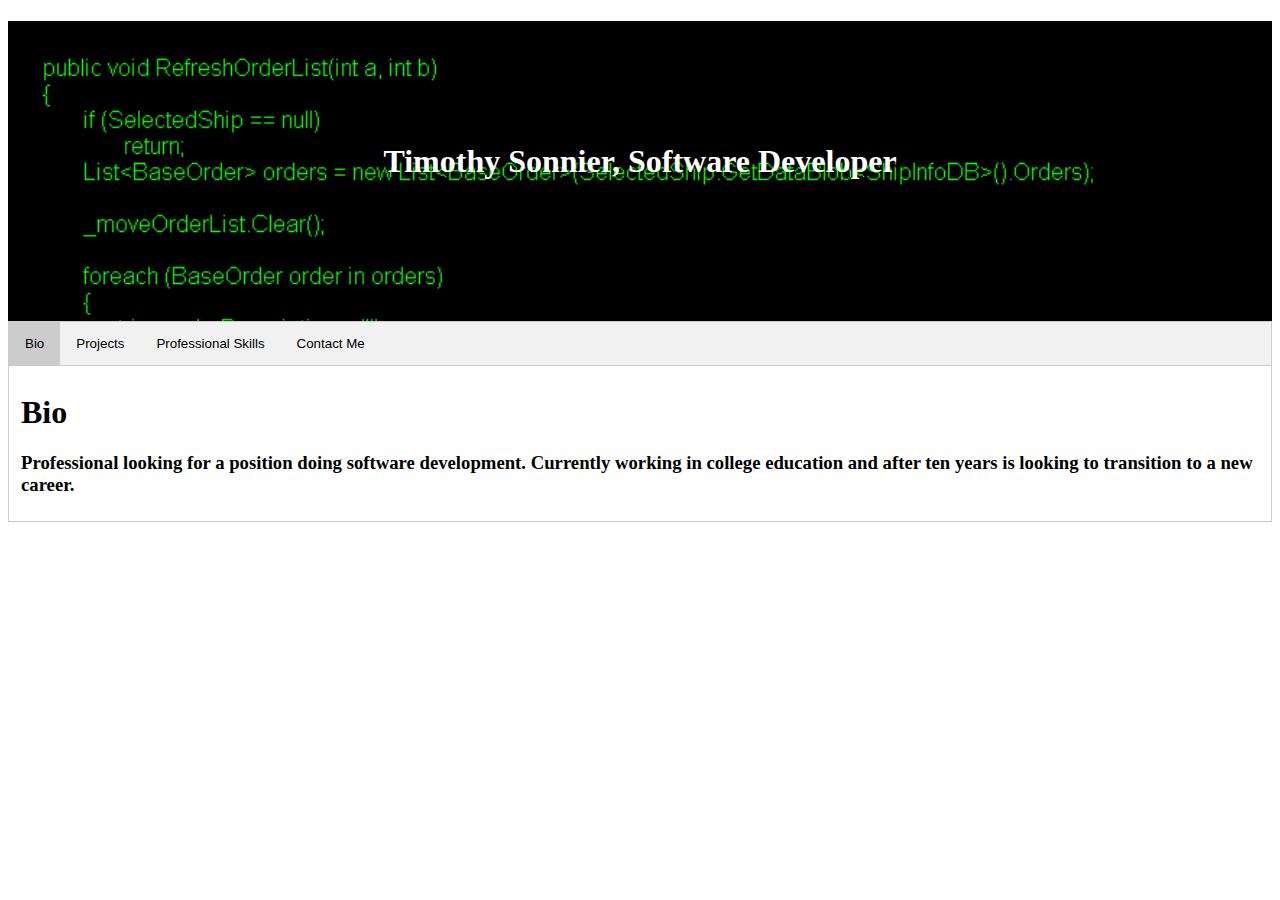
==== index.html @ c405ba0c "Make Contact Me Form functional" ====
<!DOCTYPE html>

<html lang="en" xmlns="http://www.w3.org/1999/xhtml">

<head>
    <meta charset="utf-8" />
    <title>Portfolio</title>
    <link rel="stylesheet" type="text/css" href="MainPage.css">
</head>

<body onload="initialize()">
    <div id="titleBanner" style="background-image: url('CodeText.png')" >
        <h1 style="color: white; text-align: center; line-height: 280px">Timothy Sonnier, Software Developer</h1>
    </div>


    <!-- Tab Links-->
    <div class="tab">
        <button class="tablinks" onclick="openTool(event, 'Bio')" id="defaultOpen">Bio</button>
        <button class="tablinks" onclick="openTool(event, 'Projects')">Projects</button>
        <button class="tablinks" onclick="openTool(event, 'Skills')">Professional Skills </button>
        <button class="tablinks" onclick="openTool(event, 'ContactMe')">Contact Me</button>

    </div>

    <!-- Tab Content-->
    <div id="Bio" class="tabcontent">
        <h1>Bio</h1>
        <h3>Professional looking for a position doing software development. Currently working in college education and after ten years is looking to transition to a new career.</h3>
        
    </div>
    

    <!-- Tab Content-->
    <div id="Projects" class="tabcontent">
        <h1>Projects</h1>
        <table style="width: 100%"></table>
            <tr>
                <td>
                    <h2>Eclipse Phase Tools</h2>
                    <p>Tools for assisting with the tabletop RPG Eclipse Phase</p>
                    <a href="https://github.com/tsonnier/EclipsePhaseTools"><img src="CodeButton.png"/></a>
                    <a href="http://tsonnier.github.io/EclipsePhaseTools/Index.html"><img src="DemoButton.png"/></a>
                    
                </td>
            </tr>
    </div>

    <!-- Tab Content-->
    <div id="Skills" class="tabcontent">
        <h1>Professional Skills</h1>
        <h2>Languages Used</h2>
        <ul>
            <li>C++</li>
            <li>C#</li>
            <li>HTML5/Javascript/CSS</li>
            <li>Java</li>
            <li>SQL</li>
        </ul>
    </div>

    
    <div id="ContactMe" class="tabcontent">
        <h1>Contact Me</h1>
    
        <div class="container">
            <form action="mailto:tisonnier2000@gmail.com" method="post" enctype="text/plain">

                <label for="fname">First Name</label>
                <input type="text" id="fname" name="firstname" placeholder="Your name..">

                <label for="lname">Last Name</label>
                <input type="text" id="lname" name="lastname" placeholder="Your last name..">

                <label for="country">Country</label>
                <select id="country" name="country">
                <option value="australia">Australia</option>
                <option value="canada">Canada</option>
                <option value="usa">USA</option>
                </select>

                <label for="subject">Subject</label>
                <textarea id="subject" name="subject" placeholder="Write something.." style="height:200px"></textarea>

                <input type="submit" value="Submit">

            </form>
        </div>       

    </div>

	<script language="javascript" src="jquery.js"></script>
    <script language="javascript" src="Logic.js"></script>
    <script>
        // Get the element with id="defaultOpen" and click on it
        document.getElementById("defaultOpen").click();
    </script>

	
</body>
</html>
---- MainPage.css ----
﻿body
{
}

/* Style the tab */
.tab {
    overflow: hidden;
    border: 1px solid #ccc;
    background-color: #f1f1f1;
}

/* Style the buttons that are used to open the tab content */
.tab button {
    background-color: inherit;
    float: left;
    border: none;
    outline: none;
    cursor: pointer;
    padding: 14px 16px;
    transition: 0.3s;
}

/* Change background color of buttons on hover */
.tab button:hover {
    background-color: #ddd;
}

/* Create an active/current tablink class */
.tab button.active {
    background-color: #ccc;
}

/* Style the tab content */
.tabcontent {
    display: none;
    padding: 6px 12px;
    border: 1px solid #ccc;
    border-top: none;
}

.control {
	overflow: hidden;
    border: 1px solid #ccc;
    background-color: #f1f1f1;
}

.control button {
	background-color: #d1d1d1;
	min-height: 50px;
	height: 30px;
	float: left;
    border: inherit;
    outline: auto;
    cursor: pointer;
	height: 100%;
	width: 100%;
}

textarea 
{
    resize: none;
}

table
{
    padding-top: 1px;
    padding-bottom: 1px;
    border:solid;
}

.flex-container
{
    display: flex;
}

#titleBanner
{
    height:300px;
    background-size: 100%;
}

 /* Style inputs with type="text", select elements and textareas */
 input[type=text], select, textarea {
    width: 100%; /* Full width */
    padding: 12px; /* Some padding */ 
    border: 1px solid #ccc; /* Gray border */
    border-radius: 4px; /* Rounded borders */
    box-sizing: border-box; /* Make sure that padding and width stays in place */
    margin-top: 6px; /* Add a top margin */
    margin-bottom: 16px; /* Bottom margin */
    resize: vertical /* Allow the user to vertically resize the textarea (not horizontally) */
  }
  
  /* Style the submit button with a specific background color etc */
  input[type=submit] {
    background-color: #4CAF50;
    color: white;
    padding: 12px 20px;
    border: none;
    border-radius: 4px;
    cursor: pointer;
  }
  
  /* When moving the mouse over the submit button, add a darker green color */
  input[type=submit]:hover {
    background-color: #45a049;
  }
  
  /* Add a background color and some padding around the form */
  .container {
    border-radius: 5px;
    background-color: #f2f2f2;
    padding: 20px;
  }
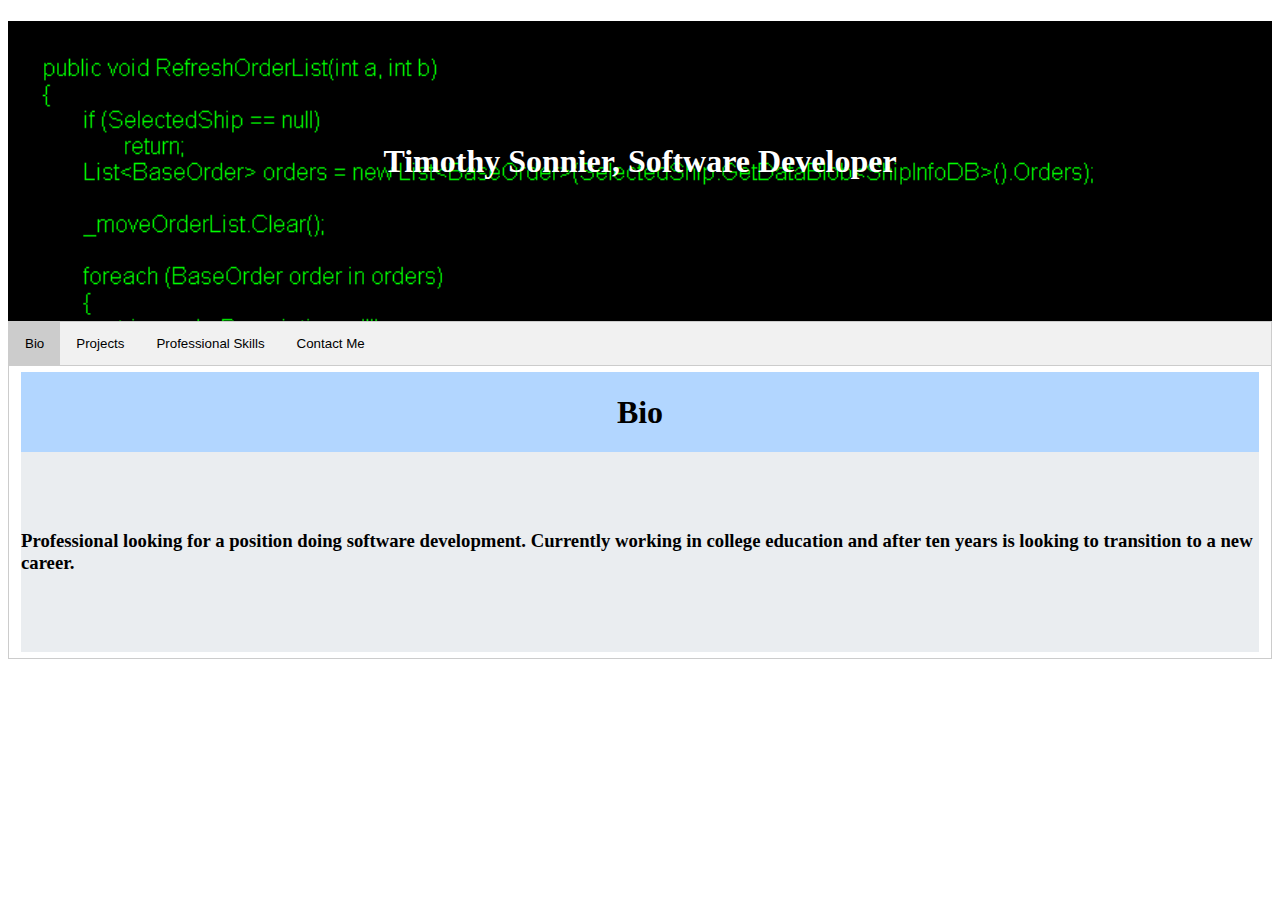
==== commit dda54631: "Prep for Mobile" ====
--- a/index.html
+++ b/index.html
@@ -4,13 +4,14 @@
 
 <head>
     <meta charset="utf-8" />
+    <meta name="viewport" content="width=device-width, initial-scale=1" /> 
     <title>Portfolio</title>
     <link rel="stylesheet" type="text/css" href="MainPage.css">
 </head>
 
 <body onload="initialize()">
     <div id="titleBanner" style="background-image: url('CodeText.png')" >
-        <h1 style="color: white; text-align: center; line-height: 280px">Timothy Sonnier, Software Developer</h1>
+        <h1 id="bannerText">Timothy Sonnier, Software Developer</h1>
     </div>
 
 
@@ -24,69 +25,103 @@
     </div>
 
     <!-- Tab Content-->
-    <div id="Bio" class="tabcontent">
-        <h1>Bio</h1>
-        <h3>Professional looking for a position doing software development. Currently working in college education and after ten years is looking to transition to a new career.</h3>
+    <div class="page">
+
+        <div id="Bio" class="tabcontent">
+            <div class="section header">
+                <h1>Bio</h1>
+            </div>
+            <div class="section content">
+                <h3>Professional looking for a position doing software development. Currently working in college education and after ten years is looking to transition to a new career.</h3>
+            </div>            
+        </div>
         
-    </div>
+
+        <!-- Tab Content-->
+        <div id="Projects" class="tabcontent">
+            <div class="section header">
+                <h1>Projects</h1>
+            </div>
+            <div class="section content">
+                <table style="width: 100%">
+
+                    <tr>
+                        <td>
+                            <div class="section feature-1">
+                                <h2>Eclipse Phase Tools</h2>
+                                <p>Tools for assisting with the tabletop RPG Eclipse Phase</p>
+                                <a href="https://github.com/tsonnier/EclipsePhaseTools"><img src="CodeButton.png"/></a>
+                                <a href="http://tsonnier.github.io/EclipsePhaseTools/Index.html"><img src="DemoButton.png"/></a>
+                            </div>
+                        </td>
+            
+                        <td>
+                            <div class="section feature-2">
+                                <h2>Tax Calculator</h2>
+                                <p>Very, very basic example tax calculator using HTML, CSS, and javascript.</p>
+                                <a href="https://github.com/tsonnier/Tax-Calculator"><img src="CodeButton.png"/></a>
+                                <a href="http://tsonnier.github.io/Tax-Calculator/Index.html"><img src="DemoButton.png"/></a>
+                            </div>
+            
+                        </td>
+        
+                    </tr>
+                            
+                </table>
+            </div>
+
+
+        </div>
+
+        <!-- Tab Content-->
+        <div id="Skills" class="tabcontent">
+            <div class="section header">
+                <h1>Professional Skills</h1>
+            </div>
+            <div class="section content">
+                <h2>Languages Used</h2>
+                <ul>
+                    <li>C++</li>
+                    <li>C#</li>
+                    <li>HTML5/Javascript/CSS</li>
+                    <li>Java</li>
+                    <li>SQL</li>
+                </ul>
+            </div>
+        </div>
+
+        
+        <div id="ContactMe" class="tabcontent">
+            <div class="section header">
+                <h1>Contact Me</h1>
+            </div>
+
+            <div class="section content">
+                <div class="container">
+                    <form action="mailto:tisonnier2000@gmail.com" method="post" enctype="text/plain">
     
-
-    <!-- Tab Content-->
-    <div id="Projects" class="tabcontent">
-        <h1>Projects</h1>
-        <table style="width: 100%"></table>
-            <tr>
-                <td>
-                    <h2>Eclipse Phase Tools</h2>
-                    <p>Tools for assisting with the tabletop RPG Eclipse Phase</p>
-                    <a href="https://github.com/tsonnier/EclipsePhaseTools"><img src="CodeButton.png"/></a>
-                    <a href="http://tsonnier.github.io/EclipsePhaseTools/Index.html"><img src="DemoButton.png"/></a>
-                    
-                </td>
-            </tr>
-    </div>
-
-    <!-- Tab Content-->
-    <div id="Skills" class="tabcontent">
-        <h1>Professional Skills</h1>
-        <h2>Languages Used</h2>
-        <ul>
-            <li>C++</li>
-            <li>C#</li>
-            <li>HTML5/Javascript/CSS</li>
-            <li>Java</li>
-            <li>SQL</li>
-        </ul>
-    </div>
-
+                        <label for="fname">First Name</label>
+                        <input type="text" id="fname" name="firstname" placeholder="Your name..">
     
-    <div id="ContactMe" class="tabcontent">
-        <h1>Contact Me</h1>
+                        <label for="lname">Last Name</label>
+                        <input type="text" id="lname" name="lastname" placeholder="Your last name..">
     
-        <div class="container">
-            <form action="mailto:tisonnier2000@gmail.com" method="post" enctype="text/plain">
-
-                <label for="fname">First Name</label>
-                <input type="text" id="fname" name="firstname" placeholder="Your name..">
-
-                <label for="lname">Last Name</label>
-                <input type="text" id="lname" name="lastname" placeholder="Your last name..">
-
-                <label for="country">Country</label>
-                <select id="country" name="country">
-                <option value="australia">Australia</option>
-                <option value="canada">Canada</option>
-                <option value="usa">USA</option>
-                </select>
-
-                <label for="subject">Subject</label>
-                <textarea id="subject" name="subject" placeholder="Write something.." style="height:200px"></textarea>
-
-                <input type="submit" value="Submit">
-
-            </form>
-        </div>       
-
+                        <label for="country">Country</label>
+                        <select id="country" name="country">
+                        <option value="australia">Australia</option>
+                        <option value="canada">Canada</option>
+                        <option value="usa">USA</option>
+                        </select>
+    
+                        <label for="subject">Subject</label>
+                        <textarea id="subject" name="subject" placeholder="Write something.." style="height:200px"></textarea>
+    
+                        <input type="submit" value="Submit">
+    
+                    </form>
+                </div>       
+            </div>
+        </div>
     </div>
 
 	<script language="javascript" src="jquery.js"></script>
--- a/MainPage.css
+++ b/MainPage.css
@@ -1,9 +1,82 @@
-﻿body
+﻿/* Phones */
+@media only screen and (max-width: 400px){
+
+    #titleBanner
+    {
+        height:300px;
+        width:100%;
+        background-size: 50%;
+    }
+
+    #bannerText
+    {
+        color: white; 
+        text-align: center; 
+        line-height: 280px;
+    }
+}
+
+/* Tablets */
+@media only screen and (min-width: 401px) and (max-width: 960px) {
+    #titleBanner
+    {
+        height:300px;
+        width:100%;
+        background-size: 70%;
+    }
+
+    #bannerText
+    {
+        color: white; 
+        text-align: center; 
+        line-height: 280px;
+    }
+}
+
+/* Desktop */
+@media only screen and (min-width: 961px) {
+    #titleBanner
+    {
+        height:300px;
+        width:100%;
+        background-size: 100%;
+    }
+
+    #bannerText
+    {
+        color: white; 
+        text-align: center; 
+        line-height: 280px;
+    }
+
+    .page
+    {
+        width: 100%;
+    }
+
+    .section
+    {
+        width: 100%;
+    }
+
+    .feature-1
+    {
+        width:50%;
+    }
+
+    .feature-2
+    {
+        width:50%;
+    }
+}
+
+body
 {
 }
 
 /* Style the tab */
-.tab {
+.tab 
+{
     overflow: hidden;
     border: 1px solid #ccc;
     background-color: #f1f1f1;
@@ -68,16 +141,17 @@
     border:solid;
 }
 
+td
+{
+    display: block;
+}
+
 .flex-container
 {
     display: flex;
 }
 
-#titleBanner
-{
-    height:300px;
-    background-size: 100%;
-}
+
 
  /* Style inputs with type="text", select elements and textareas */
  input[type=text], select, textarea {
@@ -111,4 +185,42 @@
     border-radius: 5px;
     background-color: #f2f2f2;
     padding: 20px;
-  } +  } 
+
+  .page {
+    display: flex;
+    flex-wrap: wrap;
+  }
+  
+  .section {
+    width: 100%;
+    display: flex;
+    justify-content: center;
+    align-items: center;
+  }
+  
+  .header {
+    background-color: #B2D6FF;
+  }
+  
+  .content {
+    background-color: #EAEDF0;
+    min-height: 200px;
+  }
+  
+
+  .sign-up {
+    background-color: #D6E9FE;
+  }
+  
+
+  .feature-1 {
+    background-color: #F5CF8E;
+    display: block;
+  }
+  
+  .feature-2 {
+    background-color: #F09A9D;
+    display: block;
+  }
+  
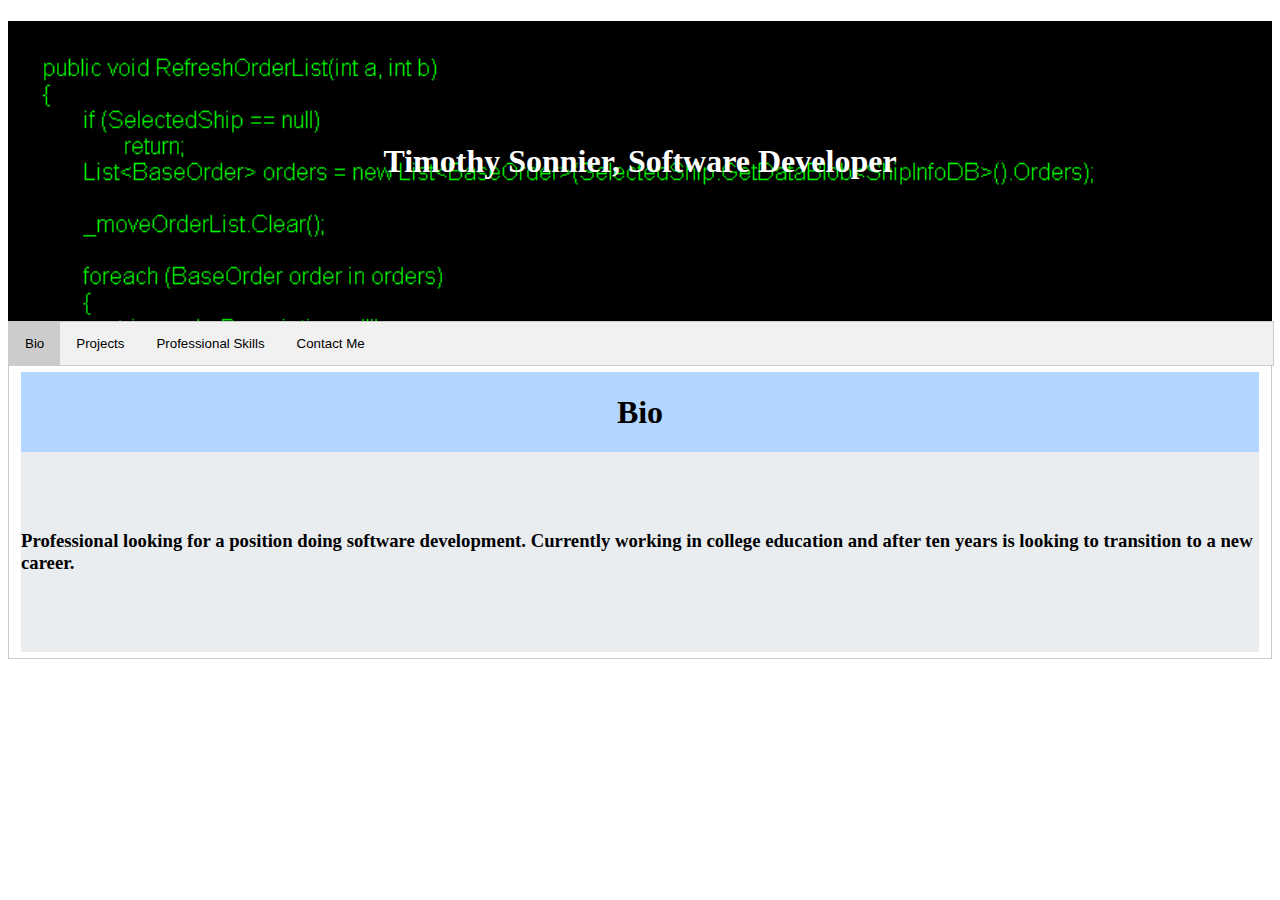
==== commit 8d6c5aae: "Test -removing tab styling for mobile test" ====
--- a/index.html
+++ b/index.html
@@ -21,7 +21,6 @@
         <button class="tablinks" onclick="openTool(event, 'Projects')">Projects</button>
         <button class="tablinks" onclick="openTool(event, 'Skills')">Professional Skills </button>
         <button class="tablinks" onclick="openTool(event, 'ContactMe')">Contact Me</button>
-
     </div>
 
     <!-- Tab Content-->
@@ -43,7 +42,7 @@
                 <h1>Projects</h1>
             </div>
             <div class="section content">
-                <table style="width: 100%">
+                <table>
 
                     <tr>
                         <td>
--- a/MainPage.css
+++ b/MainPage.css
@@ -68,48 +68,49 @@
     {
         width:50%;
     }
-}
-
-body
-{
-}
-
-/* Style the tab */
-.tab 
-{
-    overflow: hidden;
-    border: 1px solid #ccc;
-    background-color: #f1f1f1;
-}
-
-/* Style the buttons that are used to open the tab content */
-.tab button {
-    background-color: inherit;
-    float: left;
-    border: none;
-    outline: none;
-    cursor: pointer;
-    padding: 14px 16px;
-    transition: 0.3s;
-}
-
-/* Change background color of buttons on hover */
-.tab button:hover {
-    background-color: #ddd;
-}
-
-/* Create an active/current tablink class */
-.tab button.active {
-    background-color: #ccc;
-}
-
-/* Style the tab content */
-.tabcontent {
-    display: none;
-    padding: 6px 12px;
-    border: 1px solid #ccc;
-    border-top: none;
-}
+
+    /* Style the tab */
+    .tab 
+    {
+        overflow: hidden;
+        border: 1px solid #ccc;
+        background-color: #f1f1f1;
+        width: 100%
+    }
+
+    /* Style the buttons that are used to open the tab content */
+    .tab button {
+        background-color: inherit;
+        float: left;
+        border: none;
+        outline: none;
+        cursor: pointer;
+        padding: 14px 16px;
+        transition: 0.3s;
+    }
+
+    /* Change background color of buttons on hover */
+    .tab button:hover {
+        background-color: #ddd;
+    }
+
+    /* Create an active/current tablink class */
+    .tab button.active {
+        background-color: #ccc;
+    }
+
+    /* Style the tab content */
+    .tabcontent {
+        display: none;
+        padding: 6px 12px;
+        border: 1px solid #ccc;
+        border-top: none;
+    }
+}
+
+
+
+
 
 .control {
 	overflow: hidden;
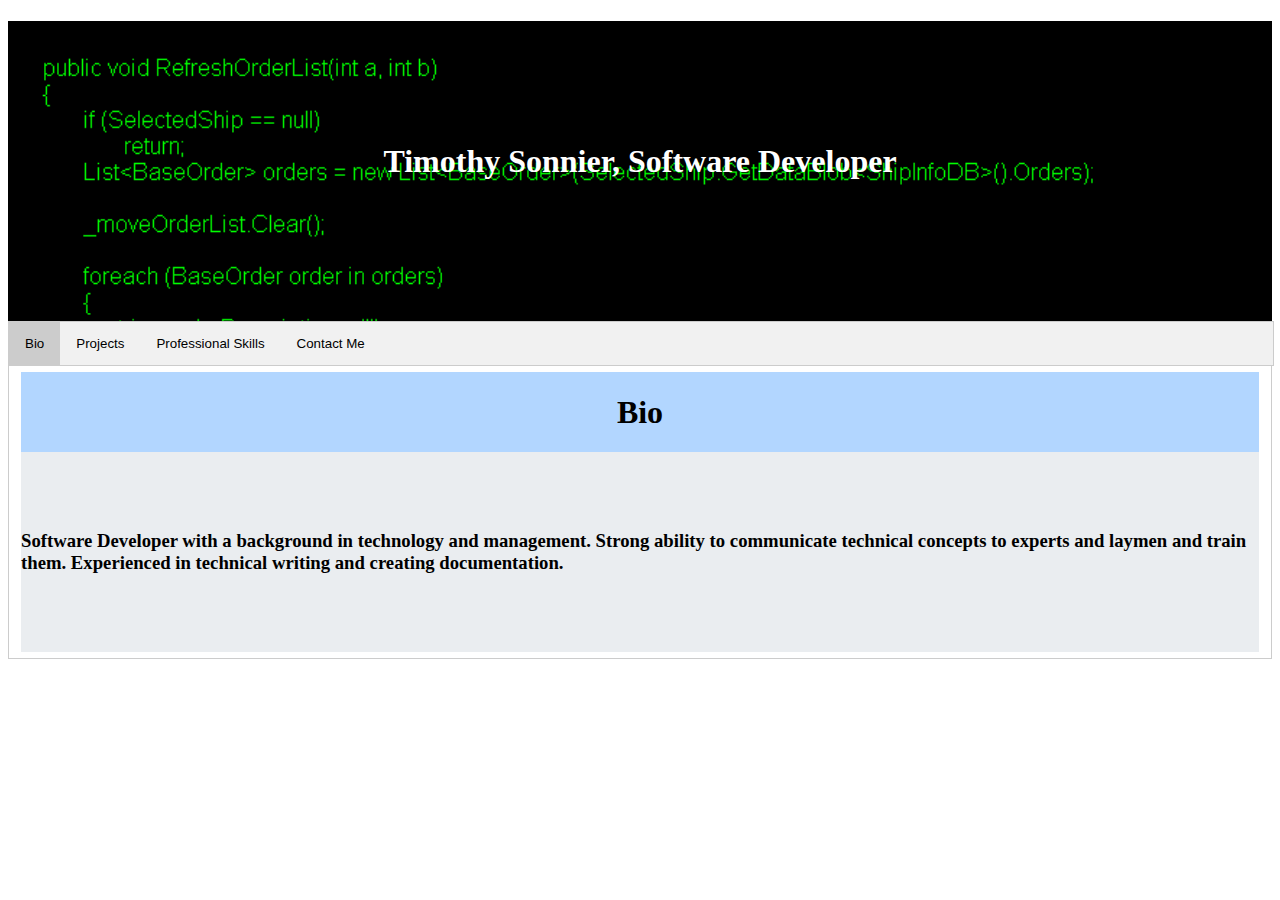
==== commit ed1bb304: "Updated Bio" ====
--- a/index.html
+++ b/index.html
@@ -7,6 +7,16 @@
     <meta name="viewport" content="width=device-width, initial-scale=1" /> 
     <title>Portfolio</title>
     <link rel="stylesheet" type="text/css" href="MainPage.css">
+
+	<!-- Global site tag (gtag.js) - Google Analytics -->
+	<script async src="https://www.googletagmanager.com/gtag/js?id=G-	Z33P57YK9K"></script>
+	<script>
+	  window.dataLayer = window.dataLayer || [];
+	  function gtag(){dataLayer.push(arguments);}
+	  gtag('js', new Date());
+	
+	  gtag('config', 'G-Z33P57YK9K');
+	</script>
 </head>
 
 <body onload="initialize()">
@@ -31,7 +41,7 @@
                 <h1>Bio</h1>
             </div>
             <div class="section content">
-                <h3>Professional looking for a position doing software development. Currently working in college education and after ten years is looking to transition to a new career.</h3>
+                <h3>Software Developer with a background in technology and management. Strong ability to communicate technical concepts to experts and laymen and train them. Experienced in technical writing and creating documentation. </h3>
             </div>            
         </div>
         
@@ -42,31 +52,20 @@
                 <h1>Projects</h1>
             </div>
             <div class="section content">
-                <table>
 
-                    <tr>
-                        <td>
-                            <div class="section feature-1">
-                                <h2>Eclipse Phase Tools</h2>
-                                <p>Tools for assisting with the tabletop RPG Eclipse Phase</p>
-                                <a href="https://github.com/tsonnier/EclipsePhaseTools"><img src="CodeButton.png"/></a>
-                                <a href="http://tsonnier.github.io/EclipsePhaseTools/Index.html"><img src="DemoButton.png"/></a>
-                            </div>
-                        </td>
+                <div class="section project-1">
+                    <h2>Eclipse Phase Tools</h2>
+                    <p>Tools for assisting with the tabletop RPG Eclipse Phase</p>
+                    <a href="https://github.com/tsonnier/EclipsePhaseTools"><img src="CodeButton.png"/></a>
+                    <a href="http://tsonnier.github.io/EclipsePhaseTools/Index.html"><img src="DemoButton.png"/></a>
+                </div>
+                <div class="section project-2">
+                    <h2>Tax Calculator</h2>
+                    <p>Very, very basic example tax calculator using HTML, CSS, and javascript.</p>
+                    <a href="https://github.com/tsonnier/Tax-Calculator"><img src="CodeButton.png"/></a>
+                    <a href="http://tsonnier.github.io/Tax-Calculator/Index.html"><img src="DemoButton.png"/></a>
+                </div>
             
-                        <td>
-                            <div class="section feature-2">
-                                <h2>Tax Calculator</h2>
-                                <p>Very, very basic example tax calculator using HTML, CSS, and javascript.</p>
-                                <a href="https://github.com/tsonnier/Tax-Calculator"><img src="CodeButton.png"/></a>
-                                <a href="http://tsonnier.github.io/Tax-Calculator/Index.html"><img src="DemoButton.png"/></a>
-                            </div>
-            
-                        </td>
-        
-                    </tr>
-                            
-                </table>
             </div>
 
 
--- a/MainPage.css
+++ b/MainPage.css
@@ -13,60 +13,6 @@
         color: white; 
         text-align: center; 
         line-height: 280px;
-    }
-}
-
-/* Tablets */
-@media only screen and (min-width: 401px) and (max-width: 960px) {
-    #titleBanner
-    {
-        height:300px;
-        width:100%;
-        background-size: 70%;
-    }
-
-    #bannerText
-    {
-        color: white; 
-        text-align: center; 
-        line-height: 280px;
-    }
-}
-
-/* Desktop */
-@media only screen and (min-width: 961px) {
-    #titleBanner
-    {
-        height:300px;
-        width:100%;
-        background-size: 100%;
-    }
-
-    #bannerText
-    {
-        color: white; 
-        text-align: center; 
-        line-height: 280px;
-    }
-
-    .page
-    {
-        width: 100%;
-    }
-
-    .section
-    {
-        width: 100%;
-    }
-
-    .feature-1
-    {
-        width:50%;
-    }
-
-    .feature-2
-    {
-        width:50%;
     }
 
     /* Style the tab */
@@ -76,6 +22,69 @@
         border: 1px solid #ccc;
         background-color: #f1f1f1;
         width: 100%
+    }
+}
+
+/* Tablets */
+@media only screen and (min-width: 401px) and (max-width: 960px) {
+    #titleBanner
+    {
+        height:300px;
+        width:100%;
+        background-size: 70%;
+    }
+
+    #bannerText
+    {
+        color: white; 
+        text-align: center; 
+        line-height: 280px;
+    }
+}
+
+/* Desktop */
+@media only screen and (min-width: 961px) {
+    #titleBanner
+    {
+        height:300px;
+        width:100%;
+        background-size: 100%;
+    }
+
+    #bannerText
+    {
+        color: white; 
+        text-align: center; 
+        line-height: 280px;
+    }
+
+    .page
+    {
+        width: 100%;
+    }
+
+    .section
+    {
+        width: 100%;
+    }
+
+    .feature-1
+    {
+        width:50%;
+    }
+
+    .feature-2
+    {
+        width:50%;
+    }
+
+    /* Style the tab */
+    .tab 
+    {
+        overflow: hidden;
+        border: 1px solid #ccc;
+        background-color: #f1f1f1;
+        width: 100%;
     }
 
     /* Style the buttons that are used to open the tab content */
@@ -105,6 +114,7 @@
         padding: 6px 12px;
         border: 1px solid #ccc;
         border-top: none;
+        width: 100%;
     }
 }
 
@@ -215,12 +225,12 @@
   }
   
 
-  .feature-1 {
+  .project-1 {
     background-color: #F5CF8E;
     display: block;
   }
   
-  .feature-2 {
+  .project-2 {
     background-color: #F09A9D;
     display: block;
   }
